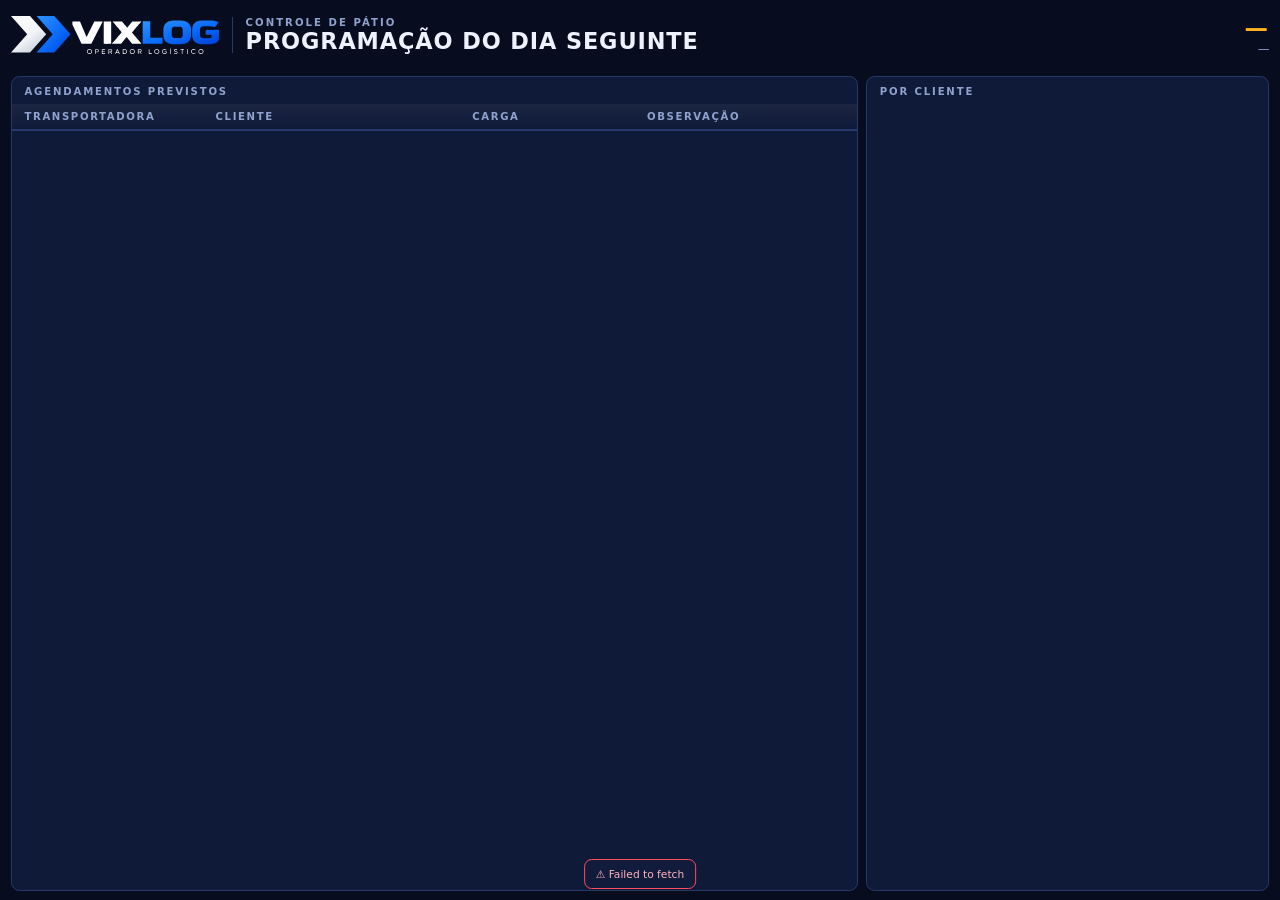
==== amanha.html @ 7a5fc54d "Protótipo da tela Programação do dia seguinte (amanha.html, ?demo) — ainda não ligada à rotação nem " ====
<!doctype html>
<html lang="pt-BR">
<head>
<meta charset="utf-8">
<meta name="viewport" content="width=device-width,initial-scale=1">
<title>Programação do dia seguinte · Controle de Pátio Vix Log</title>
<link rel="icon" href="icone-vixlog.svg">
<style>
  :root{--bg:#070d1f;--panel:#0f1a38;--linha:#27396b;--txt:#eef2ff;--mut:#8fa1cc;--az:#5b8cff;--ok:#2ecc8f;--am:#ffb020;--vm:#ff4d5e;--rox:#a98bff}
  *{box-sizing:border-box;margin:0}
  html{font-size:16px} @media (min-width:1200px){html{font-size:calc(100vw / 120)}}
  body{background:var(--bg);color:var(--txt);font-family:Inter,system-ui,"Segoe UI",Arial,sans-serif;min-height:100vh;display:flex;flex-direction:column;padding:.8rem 1rem}
  @media (min-width:1200px){body{height:100vh;overflow:hidden}}
  header{display:flex;align-items:center;gap:1.2rem;height:5rem;flex:none}
  header img{height:3.6rem} .sep{width:1px;align-self:stretch;margin:.8rem 0;background:var(--linha)}
  .tit small{display:block;font-size:.95rem;letter-spacing:.2em;color:var(--mut);font-weight:600}
  .tit strong{font-size:2.1rem;letter-spacing:.04em;font-weight:800}
  .dt{margin-left:auto;text-align:right}
  .dt b{display:block;font-size:2.2rem;letter-spacing:.06em;font-weight:800;color:var(--am);text-transform:uppercase}
  .dt span{font-size:1.1rem;color:var(--mut)}
  .kpis{display:grid;grid-template-columns:repeat(5,1fr);gap:.8rem;margin-top:.5rem;flex:none}
  .kpi{background:var(--panel);border:1px solid var(--linha);border-left:.45rem solid var(--c);border-radius:.7rem;padding:.7rem 1.1rem}
  .kpi .r{font-size:.95rem;letter-spacing:.14em;color:var(--mut);font-weight:700}
  .kpi .v{font-size:3.2rem;font-weight:800;line-height:1.05}
  main{flex:1;min-height:0;display:grid;grid-template-columns:2.1fr 1fr;gap:.8rem;margin-top:.8rem}
  @media (max-width:1199px){main{grid-template-columns:1fr}}
  .box{background:var(--panel);border:1px solid var(--linha);border-radius:.8rem;display:flex;flex-direction:column;min-height:0;overflow:hidden}
  .box h3{font-size:.95rem;letter-spacing:.18em;color:var(--mut);font-weight:700;padding:.9rem 1.2rem .6rem;flex:none}
  .cab,.lin{display:grid;grid-template-columns:1.1fr 1.5fr 1fr 1.2fr;column-gap:1rem;align-items:center;padding:0 1.2rem}
  .cab{height:2.6rem;border-bottom:2px solid var(--linha);font-size:.95rem;letter-spacing:.16em;color:var(--mut);font-weight:700;background:linear-gradient(rgba(255,255,255,.05),transparent);flex:none}
  .corpo{flex:1;overflow:hidden;min-height:0}
  .lin{min-height:3.7rem;border-bottom:1px solid rgba(39,57,107,.55);padding-top:.35rem;padding-bottom:.35rem}
  .lin .t{font-size:1.35rem;font-weight:800;text-transform:uppercase;line-height:1.1;overflow-wrap:anywhere}
  .lin .c{font-size:1.15rem;color:#c5d2f5;line-height:1.15;overflow-wrap:anywhere}
  .lin .q{font-size:1.25rem;font-weight:800}
  .lin .q i{font-style:normal;font-weight:600;color:var(--mut);font-size:.95rem;margin-left:.3rem}
  .lin .o{font-size:.95rem;color:var(--am);line-height:1.15}
  .cli{padding:0 1.2rem;overflow:hidden;flex:1;min-height:0}
  .cl{padding:.55rem 0;border-bottom:1px solid rgba(39,57,107,.55)}
  .cl .n{display:flex;justify-content:space-between;gap:.8rem;font-size:1.15rem;font-weight:800;text-transform:uppercase}
  .cl .n em{font-style:normal;color:var(--az);font-size:1.6rem;line-height:1}
  .cl .b{height:.5rem;border-radius:.3rem;background:#14275a;margin-top:.35rem;overflow:hidden}
  .cl .b i{display:block;height:100%;background:linear-gradient(90deg,#4a6fe0,#27368f)}
  .cl .s{font-size:.9rem;color:var(--mut);margin-top:.25rem}
  .vazio{margin:auto;color:var(--mut);font-size:1.3rem;letter-spacing:.12em;text-align:center;padding:3rem}
  #erro{position:fixed;left:50%;bottom:1rem;transform:translateX(-50%);background:#111c3c;border:1px solid var(--vm);color:#ffb3bb;padding:.7rem 1rem;border-radius:.7rem;display:none;z-index:5}
</style>
</head>
<body>
<header>
  <img src="logo-vixlog.svg" alt="Vix Log"><div class="sep"></div>
  <div class="tit"><small>CONTROLE DE PÁTIO</small><strong>PROGRAMAÇÃO DO DIA SEGUINTE</strong></div>
  <div class="dt"><b id="dia">—</b><span id="data">—</span></div>
</header>
<section class="kpis" id="kpis"></section>
<main>
  <div class="box"><h3>AGENDAMENTOS PREVISTOS</h3>
    <div class="cab"><span>TRANSPORTADORA</span><span>CLIENTE</span><span>CARGA</span><span>OBSERVAÇÃO</span></div>
    <div class="corpo" id="lista" data-b></div></div>
  <div class="box"><h3>POR CLIENTE</h3><div class="cli" id="clientes" data-b></div></div>
</main>
<div id="erro"></div>
<script src="config.js"></script>
<script>
/* Programação do dia seguinte — lê "amanha" do Worker (próximo dia com agendamentos; sexta mostra segunda, sábado se houver) */
const CFG = Object.assign({api:'', intervalo:60}, window.TORRE_CONFIG||{});
const Q = new URLSearchParams(location.search), DEMO = Q.has('demo');
const lsGet=k=>{try{return localStorage.getItem(k)}catch(e){return null}}, lsSet=(k,v)=>{try{localStorage.setItem(k,v)}catch(e){}};
let TOKEN = Q.get('t') || ''; if (TOKEN) lsSet('torre_t', TOKEN); else TOKEN = lsGet('torre_t') || '';
const $ = s => document.querySelector(s), esc = s => String(s??'').replace(/[&<>"']/g,c=>({'&':'&amp;','<':'&lt;','>':'&gt;','"':'&quot;',"'":'&#39;'}[c]));
const DIAS = ['domingo','segunda-feira','terça-feira','quarta-feira','quinta-feira','sexta-feira','sábado'];
const MESES = ['janeiro','fevereiro','março','abril','maio','junho','julho','agosto','setembro','outubro','novembro','dezembro'];
const bonito = s => String(s||'').replace(/\s+/g,' ').trim();
const curto = s => bonito(s).replace(/\b(LTDA|EIRELI|S\.?\/?A\.?|ME|EPP)\b\.?/gi,'').replace(/\s+/g,' ').trim();
const nf = n => n.toLocaleString('pt-BR');

function demo(){
  const C = ['SEMINA INDUSTRIA E COMERCIO LTDA','DELLY DISTRIBUIDORA DE COSMETICOS LTDA','COMERCIAL HELLO BRASIL LTDA','YOFC BRASIL CABOS E SOLUCOES LTDA','LEBON PRODUTOS QUIMICOS LTDA','AEA DISTRIBUIDORA DE MATERIAIS ELETRICOS LTDA','GRF DISTRIBUICAO LTDA'];
  const T = ['JOMED','Ativa Logística LTDA','Modular Transportes','Transgarra Operações Logísticas LTDA','TEK LOGISTIC','CDL','Patrus Transportes'];
  const it = []; for (let i=0;i<16;i++){ const p = i%3!==1; it.push({id:i,cliente:C[(i*3)%7],transportadora:T[(i*5)%7],tipo:p?'Paletes':'Volumes',qtd:String(p?4+(i*7)%26:20+(i*37)%400),obs:i%5===0?'Descarga com empilhadeira':i%7===0?'Carga frágil':''}); }
  return {data:'2026-10-05', itens:it};
}
async function carregar(){
  try{
    let a; if (DEMO) a = demo(); else {
      const r = await fetch(`${CFG.api.replace(/\/$/,'')}/?t=${encodeURIComponent(TOKEN)}`,{cache:'no-store'});
      if (r.status===401) throw new Error('Token inválido — abra com ?t=SEU_TOKEN'); if (!r.ok) throw new Error('Erro '+r.status);
      a = (await r.json()).amanha; if (!a) throw new Error('O Worker ainda não envia a programação (atualize o código e dê Deploy).');
    }
    desenhar(a); $('#erro').style.display='none';
  }catch(e){ $('#erro').textContent='⚠ '+(e.message||e); $('#erro').style.display='block'; }
}
function desenhar(a){
  const d = new Date(a.data+'T12:00:00Z');
  $('#dia').textContent = DIAS[d.getUTCDay()]; $('#data').textContent = `${String(d.getUTCDate()).padStart(2,'0')} de ${MESES[d.getUTCMonth()]} de ${d.getUTCFullYear()}`;
  const its = a.itens || [];
  const pal = its.filter(i=>i.tipo==='Paletes').reduce((s,i)=>s+(+i.qtd||0),0), vol = its.filter(i=>i.tipo==='Volumes').reduce((s,i)=>s+(+i.qtd||0),0);
  const cli = {}; its.forEach(i=>{ const n = curto(i.cliente)||'—'; (cli[n] ||= {n:0,p:0,v:0}).n++; if(i.tipo==='Paletes') cli[n].p += +i.qtd||0; else cli[n].v += +i.qtd||0; });
  const trs = new Set(its.map(i=>bonito(i.transportadora).toUpperCase()).filter(Boolean));
  $('#kpis').innerHTML = [['AGENDAMENTOS',its.length,'var(--az)'],['PALETES',nf(pal),'var(--ok)'],['VOLUMES',nf(vol),'var(--am)'],['CLIENTES',Object.keys(cli).length,'var(--rox)'],['TRANSPORTADORAS',trs.size,'#ff7a3d']]
    .map(([r,v,c])=>`<div class="kpi" style="--c:${c}"><div class="r">${r}</div><div class="v">${v}</div></div>`).join('');
  const ord = [...its].sort((x,y)=>(curto(x.cliente)||'').localeCompare(curto(y.cliente)||'') || (x.transportadora||'').localeCompare(y.transportadora||''));
  $('#lista').innerHTML = ord.length ? ord.map(i=>`<div class="lin"><span class="t">${esc(bonito(i.transportadora)||'A definir')}</span><span class="c">${esc(curto(i.cliente)||bonito(i.cliente))}</span>
      <span class="q">${i.qtd?esc(i.qtd):'—'}<i>${i.tipo==='Paletes'?'paletes':i.tipo==='Volumes'?'volumes':''}</i></span><span class="o">${esc(i.obs||'')}</span></div>`).join('') : '<div class="vazio">— NENHUM AGENDAMENTO —</div>';
  const mx = Math.max(1,...Object.values(cli).map(c=>c.n));
  $('#clientes').innerHTML = Object.entries(cli).sort((x,y)=>y[1].n-x[1].n).map(([n,c])=>`<div class="cl"><div class="n"><span>${esc(n)}</span><em>${c.n}</em></div><div class="b"><i style="width:${100*c.n/mx}%"></i></div>
      <div class="s">${[c.p?nf(c.p)+' paletes':'',c.v?nf(c.v)+' volumes':''].filter(Boolean).join(' · ')}</div></div>`).join('');
}
/* rolagem automática quando não cabe */
const ROLA = new WeakMap(); let tAnt = performance.now();
(function rolar(t){ const dt=(t-tAnt)/1000; tAnt=t;
  document.querySelectorAll('[data-b]').forEach(el=>{ const max=el.scrollHeight-el.clientHeight; let s=ROLA.get(el); if(!s){s={dir:1,pausa:3};ROLA.set(el,s)}
    if(max<4){el.scrollTop=0;return} if(s.pausa>0){s.pausa-=dt;return} el.scrollTop+=s.dir*40*dt;
    if(el.scrollTop>=max-1){s.dir=-1;s.pausa=3}else if(el.scrollTop<=0){s.dir=1;s.pausa=3} });
  requestAnimationFrame(rolar); })(performance.now());
carregar(); setInterval(carregar, (CFG.intervalo||60)*1000);
</script>
</body></html>
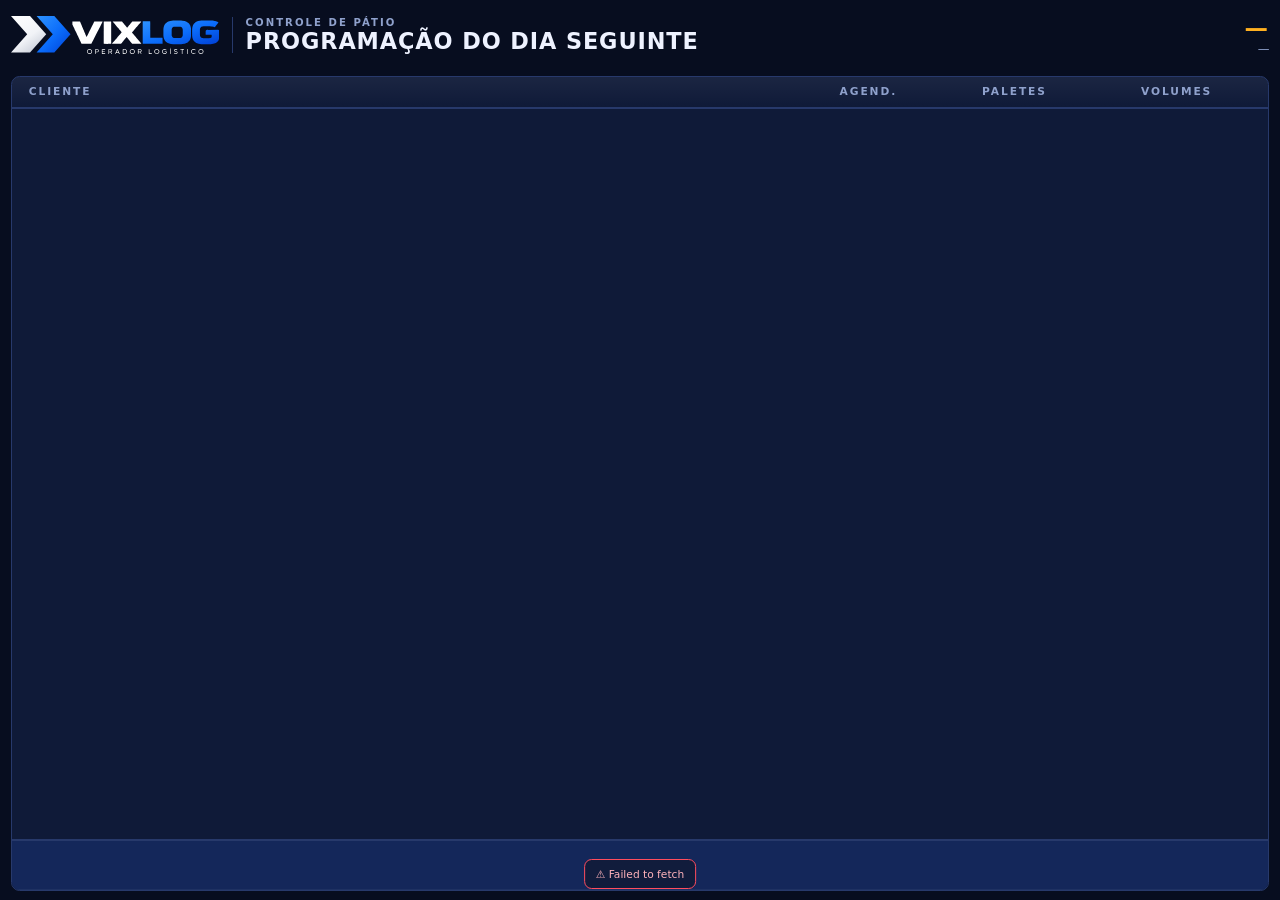
==== commit dcb9ec29: "Programação do dia seguinte (estilo aeroporto) + rotação após 16h Co-Authored-By: Claude Sonnet 5.5 " ====
--- a/amanha.html
+++ b/amanha.html
@@ -18,30 +18,27 @@
   .dt{margin-left:auto;text-align:right}
   .dt b{display:block;font-size:2.2rem;letter-spacing:.06em;font-weight:800;color:var(--am);text-transform:uppercase}
   .dt span{font-size:1.1rem;color:var(--mut)}
-  .kpis{display:grid;grid-template-columns:repeat(5,1fr);gap:.8rem;margin-top:.5rem;flex:none}
+  .kpis{display:grid;grid-template-columns:repeat(4,1fr);gap:.8rem;margin-top:.5rem;flex:none}
   .kpi{background:var(--panel);border:1px solid var(--linha);border-left:.45rem solid var(--c);border-radius:.7rem;padding:.7rem 1.1rem}
   .kpi .r{font-size:.95rem;letter-spacing:.14em;color:var(--mut);font-weight:700}
-  .kpi .v{font-size:3.2rem;font-weight:800;line-height:1.05}
-  main{flex:1;min-height:0;display:grid;grid-template-columns:2.1fr 1fr;gap:.8rem;margin-top:.8rem}
-  @media (max-width:1199px){main{grid-template-columns:1fr}}
-  .box{background:var(--panel);border:1px solid var(--linha);border-radius:.8rem;display:flex;flex-direction:column;min-height:0;overflow:hidden}
-  .box h3{font-size:.95rem;letter-spacing:.18em;color:var(--mut);font-weight:700;padding:.9rem 1.2rem .6rem;flex:none}
-  .cab,.lin{display:grid;grid-template-columns:1.1fr 1.5fr 1fr 1.2fr;column-gap:1rem;align-items:center;padding:0 1.2rem}
-  .cab{height:2.6rem;border-bottom:2px solid var(--linha);font-size:.95rem;letter-spacing:.16em;color:var(--mut);font-weight:700;background:linear-gradient(rgba(255,255,255,.05),transparent);flex:none}
-  .corpo{flex:1;overflow:hidden;min-height:0}
-  .lin{min-height:3.7rem;border-bottom:1px solid rgba(39,57,107,.55);padding-top:.35rem;padding-bottom:.35rem}
-  .lin .t{font-size:1.35rem;font-weight:800;text-transform:uppercase;line-height:1.1;overflow-wrap:anywhere}
-  .lin .c{font-size:1.15rem;color:#c5d2f5;line-height:1.15;overflow-wrap:anywhere}
-  .lin .q{font-size:1.25rem;font-weight:800}
-  .lin .q i{font-style:normal;font-weight:600;color:var(--mut);font-size:.95rem;margin-left:.3rem}
-  .lin .o{font-size:.95rem;color:var(--am);line-height:1.15}
-  .cli{padding:0 1.2rem;overflow:hidden;flex:1;min-height:0}
-  .cl{padding:.55rem 0;border-bottom:1px solid rgba(39,57,107,.55)}
-  .cl .n{display:flex;justify-content:space-between;gap:.8rem;font-size:1.15rem;font-weight:800;text-transform:uppercase}
-  .cl .n em{font-style:normal;color:var(--az);font-size:1.6rem;line-height:1}
-  .cl .b{height:.5rem;border-radius:.3rem;background:#14275a;margin-top:.35rem;overflow:hidden}
-  .cl .b i{display:block;height:100%;background:linear-gradient(90deg,#4a6fe0,#27368f)}
-  .cl .s{font-size:.9rem;color:var(--mut);margin-top:.25rem}
+  .kpi .v{font-size:3.4rem;font-weight:800;line-height:1.05}
+  main{flex:1;min-height:0;margin-top:.8rem;display:flex}
+  .box{background:var(--panel);border:1px solid var(--linha);border-radius:.8rem;display:flex;flex-direction:column;min-height:0;overflow:hidden;flex:1}
+  .cab,.lin{display:grid;grid-template-columns:1fr 11rem 14rem 14rem;column-gap:1.2rem;align-items:center;padding:0 1.6rem}
+  .cab{height:3rem;border-bottom:2px solid var(--linha);font-size:1rem;letter-spacing:.18em;color:var(--mut);font-weight:700;background:linear-gradient(rgba(255,255,255,.05),transparent);flex:none}
+  .corpo{flex:1;overflow:hidden;min-height:0;display:flex;flex-direction:column}
+  .lin{height:4.5rem;flex:none;border-bottom:1px solid rgba(39,57,107,.55)}
+  .lin:nth-child(even){background:rgba(255,255,255,.025)}
+  .fl{display:inline-flex;gap:.12rem}
+  .fl i{font-style:normal;display:grid;place-items:center;width:1.45rem;height:2.9rem;background:linear-gradient(#22346a 0 49%,#14224a 51% 100%);border-radius:.25rem;
+        font-weight:700;font-size:1.95rem;color:#f4f7ff;position:relative;font-family:Consolas,"Segoe UI",monospace}
+  .fl i::after{content:"";position:absolute;left:0;right:0;top:50%;height:1px;background:rgba(0,0,0,.4)}
+  .fl.p i{color:var(--ok)} .fl.v i{color:var(--am)} .fl.z i{color:#fff} .fl.mut i{color:#4a5a8a}
+  .fl.flip i{animation:flap .55s ease-out both;animation-delay:calc(var(--k) * 22ms)}
+  @keyframes flap{0%{transform:rotateX(-90deg);opacity:.2}60%{transform:rotateX(12deg);opacity:1}100%{transform:none}}
+  .tot{background:#14275a;border-top:2px solid var(--linha);height:4.8rem;flex:none}
+  .tot .rot{font-size:1.3rem;letter-spacing:.14em;font-weight:800}
+  .cab span:nth-child(n+2){text-align:center} .lin>.fl{justify-self:center} .lin>.fl:first-child,.tot>.rot{justify-self:start}
   .vazio{margin:auto;color:var(--mut);font-size:1.3rem;letter-spacing:.12em;text-align:center;padding:3rem}
   #erro{position:fixed;left:50%;bottom:1rem;transform:translateX(-50%);background:#111c3c;border:1px solid var(--vm);color:#ffb3bb;padding:.7rem 1rem;border-radius:.7rem;display:none;z-index:5}
 </style>
@@ -54,10 +51,11 @@
 </header>
 <section class="kpis" id="kpis"></section>
 <main>
-  <div class="box"><h3>AGENDAMENTOS PREVISTOS</h3>
-    <div class="cab"><span>TRANSPORTADORA</span><span>CLIENTE</span><span>CARGA</span><span>OBSERVAÇÃO</span></div>
-    <div class="corpo" id="lista" data-b></div></div>
-  <div class="box"><h3>POR CLIENTE</h3><div class="cli" id="clientes" data-b></div></div>
+  <div class="box">
+    <div class="cab"><span>CLIENTE</span><span>AGEND.</span><span>PALETES</span><span>VOLUMES</span></div>
+    <div class="corpo" id="lista" data-b></div>
+    <div class="lin tot" id="total"></div>
+  </div>
 </main>
 <div id="erro"></div>
 <script src="config.js"></script>
@@ -93,19 +91,21 @@
 function desenhar(a){
   const d = new Date(a.data+'T12:00:00Z');
   $('#dia').textContent = DIAS[d.getUTCDay()]; $('#data').textContent = `${String(d.getUTCDate()).padStart(2,'0')} de ${MESES[d.getUTCMonth()]} de ${d.getUTCFullYear()}`;
-  const its = a.itens || [];
-  const pal = its.filter(i=>i.tipo==='Paletes').reduce((s,i)=>s+(+i.qtd||0),0), vol = its.filter(i=>i.tipo==='Volumes').reduce((s,i)=>s+(+i.qtd||0),0);
-  const cli = {}; its.forEach(i=>{ const n = curto(i.cliente)||'—'; (cli[n] ||= {n:0,p:0,v:0}).n++; if(i.tipo==='Paletes') cli[n].p += +i.qtd||0; else cli[n].v += +i.qtd||0; });
-  const trs = new Set(its.map(i=>bonito(i.transportadora).toUpperCase()).filter(Boolean));
-  $('#kpis').innerHTML = [['AGENDAMENTOS',its.length,'var(--az)'],['PALETES',nf(pal),'var(--ok)'],['VOLUMES',nf(vol),'var(--am)'],['CLIENTES',Object.keys(cli).length,'var(--rox)'],['TRANSPORTADORAS',trs.size,'#ff7a3d']]
+  const its = a.itens || [], cli = {};
+  its.forEach(i=>{ const n = curto(i.cliente)||bonito(i.cliente)||'—'; const c = (cli[n] ||= {n:0,p:0,v:0}); c.n++; if(i.tipo==='Paletes') c.p += +i.qtd||0; else if(i.tipo==='Volumes') c.v += +i.qtd||0; });
+  const pal = Object.values(cli).reduce((s,c)=>s+c.p,0), vol = Object.values(cli).reduce((s,c)=>s+c.v,0);
+  $('#kpis').innerHTML = [['AGENDAMENTOS',its.length,'var(--az)'],['CLIENTES',Object.keys(cli).length,'var(--rox)'],['PALETES',nf(pal),'var(--ok)'],['VOLUMES',nf(vol),'var(--am)']]
     .map(([r,v,c])=>`<div class="kpi" style="--c:${c}"><div class="r">${r}</div><div class="v">${v}</div></div>`).join('');
-  const ord = [...its].sort((x,y)=>(curto(x.cliente)||'').localeCompare(curto(y.cliente)||'') || (x.transportadora||'').localeCompare(y.transportadora||''));
-  $('#lista').innerHTML = ord.length ? ord.map(i=>`<div class="lin"><span class="t">${esc(bonito(i.transportadora)||'A definir')}</span><span class="c">${esc(curto(i.cliente)||bonito(i.cliente))}</span>
-      <span class="q">${i.qtd?esc(i.qtd):'—'}<i>${i.tipo==='Paletes'?'paletes':i.tipo==='Volumes'?'volumes':''}</i></span><span class="o">${esc(i.obs||'')}</span></div>`).join('') : '<div class="vazio">— NENHUM AGENDAMENTO —</div>';
-  const mx = Math.max(1,...Object.values(cli).map(c=>c.n));
-  $('#clientes').innerHTML = Object.entries(cli).sort((x,y)=>y[1].n-x[1].n).map(([n,c])=>`<div class="cl"><div class="n"><span>${esc(n)}</span><em>${c.n}</em></div><div class="b"><i style="width:${100*c.n/mx}%"></i></div>
-      <div class="s">${[c.p?nf(c.p)+' paletes':'',c.v?nf(c.v)+' volumes':''].filter(Boolean).join(' · ')}</div></div>`).join('');
+  const lin = Object.entries(cli).sort((x,y)=>y[1].n-x[1].n || (y[1].p+y[1].v)-(x[1].p+x[1].v));
+  const fl = (v,n,cls,flip) => tiles(v?nf(v).replace(/\./g,''):'', n, cls+' '+flip);
+  const num = (v,n,cls,flip) => `<span class="fl ${cls} ${flip}">`+[...String(v).padStart(n,' ')].map((c,k)=>`<i style="--k:${k}">${c===' '?'&nbsp;':c}</i>`).join('')+'</span>';
+  const flip = SIG !== JSON.stringify(lin) ? 'flip' : ''; SIG = JSON.stringify(lin);
+  $('#lista').innerHTML = lin.length ? lin.map(([n,c])=>`<div class="lin">${tiles(n,44,flip)}${num(c.n,2,'z',flip)}${c.p?num(c.p,4,'p',flip):tiles('-',4,'mut '+flip)}${c.v?num(c.v,5,'v',flip):tiles('-',5,'mut '+flip)}</div>`).join('') : '<div class="vazio">— NENHUM AGENDAMENTO —</div>';
+  $('#total').innerHTML = `<span class="rot">TOTAL</span>${num(its.length,2,'z','')}${num(pal,4,'p','')}${num(vol,5,'v','')}`;
 }
+let SIG = '';
+const tiles = (txt, n, cls='') => { const t = String(txt||'').toUpperCase().slice(0,n).padEnd(n,' ');
+  return `<span class="fl ${cls}">` + [...t].map((c,k)=>`<i style="--k:${k}">${c===' '?'&nbsp;':esc(c)}</i>`).join('') + '</span>'; };
 /* rolagem automática quando não cabe */
 const ROLA = new WeakMap(); let tAnt = performance.now();
 (function rolar(t){ const dt=(t-tAnt)/1000; tAnt=t;
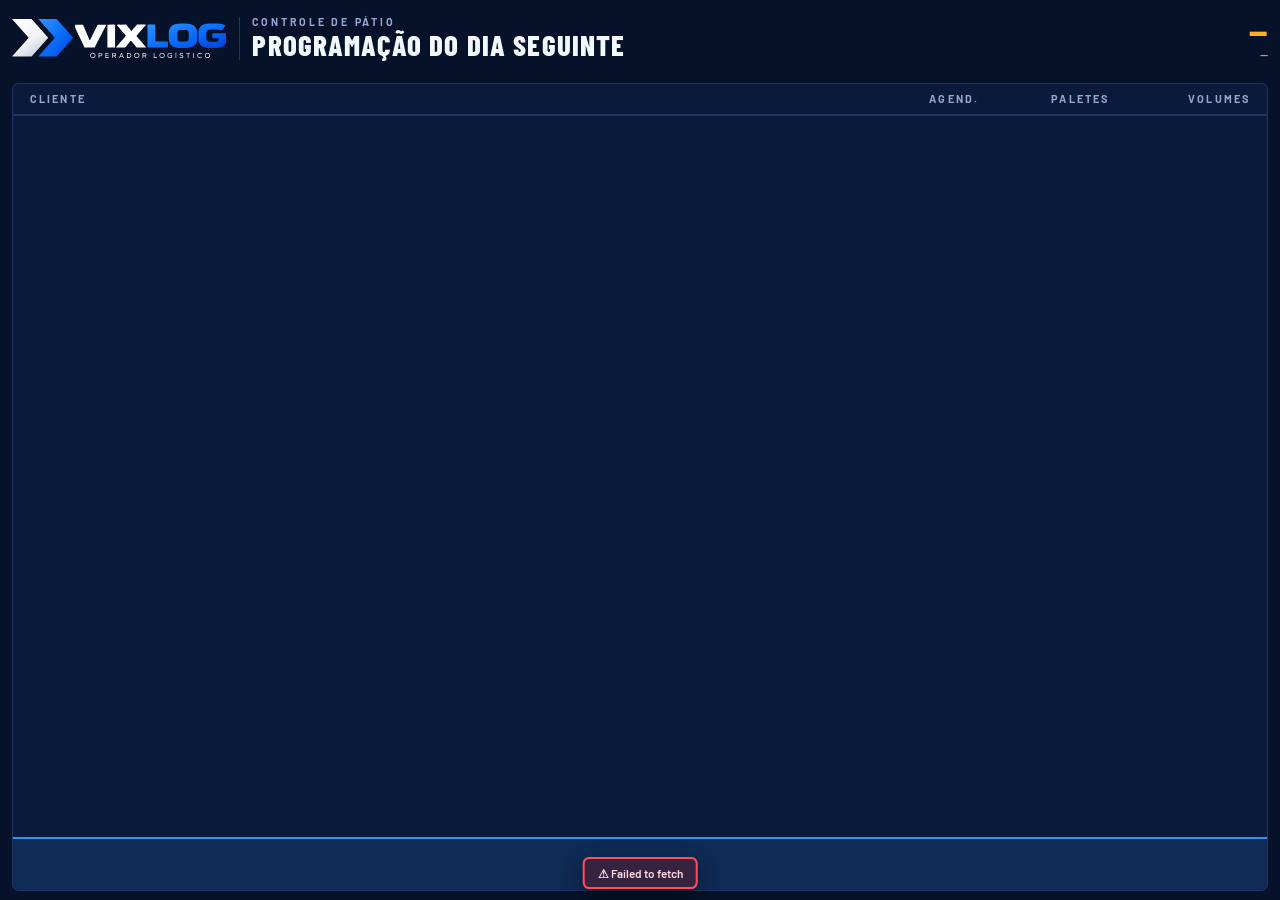
==== commit 03f4561a: "Novo visual Azul Operacional: painel de aeroporto com placas animadas, tema separado; voz fala 2 nom" ====
--- a/amanha.html
+++ b/amanha.html
@@ -5,42 +5,50 @@
 <meta name="viewport" content="width=device-width,initial-scale=1">
 <title>Programação do dia seguinte · Controle de Pátio Vix Log</title>
 <link rel="icon" href="icone-vixlog.svg">
+<link rel="apple-touch-icon" href="apple-touch-icon.png">
+<meta name="apple-mobile-web-app-title" content="Pátio Vix Log">
+<link rel="stylesheet" href="tema.css">
 <style>
-  :root{--bg:#070d1f;--panel:#0f1a38;--linha:#27396b;--txt:#eef2ff;--mut:#8fa1cc;--az:#5b8cff;--ok:#2ecc8f;--am:#ffb020;--vm:#ff4d5e;--rox:#a98bff}
+  /* layout da programação do dia seguinte — cores e fontes vêm de tema.css */
   *{box-sizing:border-box;margin:0}
   html{font-size:16px} @media (min-width:1200px){html{font-size:calc(100vw / 120)}}
-  body{background:var(--bg);color:var(--txt);font-family:Inter,system-ui,"Segoe UI",Arial,sans-serif;min-height:100vh;display:flex;flex-direction:column;padding:.8rem 1rem}
+  body{min-height:100vh;display:flex;flex-direction:column;padding:.8rem 1.1rem}
   @media (min-width:1200px){body{height:100vh;overflow:hidden}}
-  header{display:flex;align-items:center;gap:1.2rem;height:5rem;flex:none}
-  header img{height:3.6rem} .sep{width:1px;align-self:stretch;margin:.8rem 0;background:var(--linha)}
-  .tit small{display:block;font-size:.95rem;letter-spacing:.2em;color:var(--mut);font-weight:600}
-  .tit strong{font-size:2.1rem;letter-spacing:.04em;font-weight:800}
+  header{display:flex;align-items:center;gap:1.2rem;min-height:5.6rem;flex:none;flex-wrap:wrap}
+  header img{height:3.7rem;max-width:100%} .sep{width:1px;align-self:stretch;margin:.8rem 0;background:var(--linha)}
+  .tit small{display:block;font:700 1rem/1 var(--f-texto);letter-spacing:.26em;color:var(--mut);margin-bottom:.35rem}
+  .tit strong{font:800 2.7rem/1 var(--f-titulo);letter-spacing:.04em}
   .dt{margin-left:auto;text-align:right}
-  .dt b{display:block;font-size:2.2rem;letter-spacing:.06em;font-weight:800;color:var(--am);text-transform:uppercase}
-  .dt span{font-size:1.1rem;color:var(--mut)}
-  .kpis{display:grid;grid-template-columns:repeat(4,1fr);gap:.8rem;margin-top:.5rem;flex:none}
-  .kpi{background:var(--panel);border:1px solid var(--linha);border-left:.45rem solid var(--c);border-radius:.7rem;padding:.7rem 1.1rem}
-  .kpi .r{font-size:.95rem;letter-spacing:.14em;color:var(--mut);font-weight:700}
-  .kpi .v{font-size:3.4rem;font-weight:800;line-height:1.05}
+  .dt b{display:block;font:800 2.9rem/1 var(--f-titulo);letter-spacing:.05em;color:var(--s-apresentou);text-transform:uppercase}
+  .dt span{font:500 1.15rem var(--f-texto);color:var(--mut)}
+  .kpis{display:grid;grid-template-columns:repeat(4,1fr);gap:.8rem;margin-top:.6rem;flex:none}
+  .kpi{background:var(--panel);border:1px solid var(--linha);border-bottom:.3rem solid var(--c);border-radius:.6rem;padding:.6rem 1.1rem;display:flex;flex-direction:column;gap:.4rem;min-width:0}
+  .kpi .r{font:700 1rem/1.1 var(--f-texto);letter-spacing:.14em;color:var(--mut);display:flex;align-items:center;gap:.5rem}
+  .kpi .r::before{content:"";width:.75rem;height:.75rem;border-radius:50%;background:var(--c);box-shadow:0 0 .5rem var(--c)}
+  .z-kp{--w:2.2rem;--h:3.5rem;--fs:2.85rem;--gp:.1rem;--fs-s:2rem}
   main{flex:1;min-height:0;margin-top:.8rem;display:flex}
-  .box{background:var(--panel);border:1px solid var(--linha);border-radius:.8rem;display:flex;flex-direction:column;min-height:0;overflow:hidden;flex:1}
-  .cab,.lin{display:grid;grid-template-columns:1fr 11rem 14rem 14rem;column-gap:1.2rem;align-items:center;padding:0 1.6rem}
-  .cab{height:3rem;border-bottom:2px solid var(--linha);font-size:1rem;letter-spacing:.18em;color:var(--mut);font-weight:700;background:linear-gradient(rgba(255,255,255,.05),transparent);flex:none}
+  .box{background:var(--panel);border:1px solid var(--linha);border-radius:.6rem;display:flex;flex-direction:column;min-height:0;overflow:hidden;flex:1}
+  .cab,.lin{display:grid;grid-template-columns:minmax(0,1fr) 9rem 11rem 12rem;column-gap:1.2rem;align-items:center;padding:0 1.6rem}
+  .cab{height:3rem;border-bottom:2px solid var(--linha);font:700 1.02rem/1 var(--f-texto);letter-spacing:.2em;color:var(--mut);flex:none}
+  .cab span:nth-child(n+2){text-align:right}
   .corpo{flex:1;overflow:hidden;min-height:0;display:flex;flex-direction:column}
-  .lin{height:4.5rem;flex:none;border-bottom:1px solid rgba(39,57,107,.55)}
-  .lin:nth-child(even){background:rgba(255,255,255,.025)}
-  .fl{display:inline-flex;gap:.12rem}
-  .fl i{font-style:normal;display:grid;place-items:center;width:1.45rem;height:2.9rem;background:linear-gradient(#22346a 0 49%,#14224a 51% 100%);border-radius:.25rem;
-        font-weight:700;font-size:1.95rem;color:#f4f7ff;position:relative;font-family:Consolas,"Segoe UI",monospace}
-  .fl i::after{content:"";position:absolute;left:0;right:0;top:50%;height:1px;background:rgba(0,0,0,.4)}
-  .fl.p i{color:var(--ok)} .fl.v i{color:var(--am)} .fl.z i{color:#fff} .fl.mut i{color:#4a5a8a}
-  .fl.flip i{animation:flap .55s ease-out both;animation-delay:calc(var(--k) * 22ms)}
-  @keyframes flap{0%{transform:rotateX(-90deg);opacity:.2}60%{transform:rotateX(12deg);opacity:1}100%{transform:none}}
-  .tot{background:#14275a;border-top:2px solid var(--linha);height:4.8rem;flex:none}
-  .tot .rot{font-size:1.3rem;letter-spacing:.14em;font-weight:800}
-  .cab span:nth-child(n+2){text-align:center} .lin>.fl{justify-self:center} .lin>.fl:first-child,.tot>.rot{justify-self:start}
-  .vazio{margin:auto;color:var(--mut);font-size:1.3rem;letter-spacing:.12em;text-align:center;padding:3rem}
-  #erro{position:fixed;left:50%;bottom:1rem;transform:translateX(-50%);background:#111c3c;border:1px solid var(--vm);color:#ffb3bb;padding:.7rem 1rem;border-radius:.7rem;display:none;z-index:5}
+  .lin{min-height:4.5rem;flex:none;border-bottom:1px solid color-mix(in srgb,var(--linha) 70%,transparent)}
+  .lin:nth-child(even){background:rgba(255,255,255,.022)}
+  .lin>span{display:flex;justify-content:flex-end;min-width:0}
+  .lin>span:first-child{justify-content:flex-start}
+  .z-cl{--w:1.25rem;--h:2.8rem;--fs:2.15rem}
+  .z-n{--w:1.25rem;--h:2.8rem;--fs:2.15rem}
+  .z-n.p{--cc:var(--s-concluido)} .z-n.v{--cc:var(--s-apresentou)} .z-n.z{--cc:var(--txt)}
+  .tot{background:color-mix(in srgb,var(--marca) 14%,transparent);border-top:2px solid var(--marca);border-bottom:0;min-height:5rem;flex:none}
+  .tot .rot{font:800 1.5rem/1 var(--f-titulo);letter-spacing:.2em}
+  .vazio{margin:auto;color:var(--mut);font:700 1.4rem var(--f-titulo);letter-spacing:.16em;text-align:center;padding:3rem}
+  #erro{position:fixed;left:50%;bottom:1rem;transform:translateX(-50%);display:none;z-index:5;max-width:92vw}
+  @media (max-width:999px){
+    .tit strong{font-size:1.6rem} .dt{margin-left:0;text-align:left} .dt b{font-size:1.7rem}
+    .kpis{grid-template-columns:1fr 1fr} .cab,.lin{grid-template-columns:minmax(0,1fr) 3rem 4rem 4.5rem;padding:0 .8rem;column-gap:.5rem}
+    .cab{font-size:.7rem;letter-spacing:.08em} .lin{min-height:3.2rem;padding-block:.4rem}
+    .kpi .r{font-size:.78rem;letter-spacing:.08em} .z-kp{--fs-s:1.7rem}
+  }
 </style>
 </head>
 <body>
@@ -57,8 +65,9 @@
     <div class="lin tot" id="total"></div>
   </div>
 </main>
-<div id="erro"></div>
+<div id="erro" class="aviso-erro"></div>
 <script src="config.js"></script>
+<script src="placas.js"></script>
 <script>
 /* Programação do dia seguinte — lê "amanha" do Worker (próximo dia com agendamentos; sexta mostra segunda, sábado se houver) */
 const CFG = Object.assign({api:'', intervalo:60}, window.TORRE_CONFIG||{});
@@ -94,14 +103,24 @@
   const its = a.itens || [], cli = {};
   its.forEach(i=>{ const n = curto(i.cliente)||bonito(i.cliente)||'—'; const c = (cli[n] ||= {n:0,p:0,v:0}); c.n++; if(i.tipo==='Paletes') c.p += +i.qtd||0; else if(i.tipo==='Volumes') c.v += +i.qtd||0; });
   const pal = Object.values(cli).reduce((s,c)=>s+c.p,0), vol = Object.values(cli).reduce((s,c)=>s+c.v,0);
-  $('#kpis').innerHTML = [['AGENDAMENTOS',its.length,'var(--az)'],['CLIENTES',Object.keys(cli).length,'var(--rox)'],['PALETES',nf(pal),'var(--ok)'],['VOLUMES',nf(vol),'var(--am)']]
-    .map(([r,v,c])=>`<div class="kpi" style="--c:${c}"><div class="r">${r}</div><div class="v">${v}</div></div>`).join('');
+  const kp = [['AGENDAMENTOS',its.length,'var(--marca)'],['CLIENTES',Object.keys(cli).length,'var(--s-cross)'],['PALETES',nf(pal),'var(--s-concluido)'],['VOLUMES',nf(vol),'var(--s-apresentou)']];
+  const assK = kp.map(([,v])=>String(v).length).join('|');
+  if ($('#kpis').dataset.a !== assK){ $('#kpis').dataset.a = assK; $('#kpis').innerHTML = kp.map(([r,v,c])=>`<div class="kpi" style="--c:${c}"><div class="r">${r}</div><div class="v">${Placas.html(String(v).length,'','z-kp tnum')}</div></div>`).join(''); }
+  [...$('#kpis').children].forEach((el,j)=>Placas.troca(el.querySelector('.fl'), String(kp[j][1]), 150+j*90));
   const lin = Object.entries(cli).sort((x,y)=>y[1].n-x[1].n || (y[1].p+y[1].v)-(x[1].p+x[1].v));
-  const fl = (v,n,cls,flip) => tiles(v?nf(v).replace(/\./g,''):'', n, cls+' '+flip);
-  const num = (v,n,cls,flip) => `<span class="fl ${cls} ${flip}">`+[...String(v).padStart(n,' ')].map((c,k)=>`<i style="--k:${k}">${c===' '?'&nbsp;':c}</i>`).join('')+'</span>';
-  const flip = SIG !== JSON.stringify(lin) ? 'flip' : ''; SIG = JSON.stringify(lin);
-  $('#lista').innerHTML = lin.length ? lin.map(([n,c])=>`<div class="lin">${tiles(n,44,flip)}${num(c.n,2,'z',flip)}${c.p?num(c.p,4,'p',flip):tiles('-',4,'mut '+flip)}${c.v?num(c.v,5,'v',flip):tiles('-',5,'mut '+flip)}</div>`).join('') : '<div class="vazio">— NENHUM AGENDAMENTO —</div>';
-  $('#total').innerHTML = `<span class="rot">TOTAL</span>${num(its.length,2,'z','')}${num(pal,4,'p','')}${num(vol,5,'v','')}`;
+  // linhas: as placas só viram no que mudou desde a última leitura
+  const nomes = lin.map(([n])=>n).join('|');
+  if (SIG !== nomes || !$('#lista').children.length){
+    SIG = nomes;
+    $('#lista').innerHTML = lin.length ? lin.map(([n])=>`<div class="lin" data-n="${esc(n)}"><span>${Placas.html(44,'','z-cl')}</span><span>${Placas.html(2,'','z-n z tnum')}</span><span>${Placas.html(4,'','z-n p tnum')}</span><span>${Placas.html(5,'','z-n v tnum')}</span></div>`).join('') : '<div class="vazio">— NENHUM AGENDAMENTO —</div>';
+  }
+  const pad = (v,n) => String(v).padStart(n,' ');
+  [...$('#lista').querySelectorAll('.lin')].forEach((el,k)=>{ const [n,c] = lin[k], f = el.querySelectorAll('.fl'), d0 = 200 + k*90;
+    Placas.troca(f[0], n, d0); Placas.troca(f[1], pad(c.n,2), d0+60);
+    Placas.troca(f[2], pad(c.p?c.p:'-',4), d0+90); Placas.troca(f[3], pad(c.v?c.v:'-',5), d0+120);
+    [[f[2],c.p],[f[3],c.v]].forEach(([e,v])=> v ? e.style.removeProperty('--cc') : e.style.setProperty('--cc','var(--mut)')); });
+  if (!$('#total').children.length) $('#total').innerHTML = `<span><span class="rot">TOTAL</span></span><span>${Placas.html(3,'','z-n z tnum')}</span><span>${Placas.html(4,'','z-n p tnum')}</span><span>${Placas.html(5,'','z-n v tnum')}</span>`;
+  const ft = $('#total').querySelectorAll('.fl'); Placas.troca(ft[0], pad(its.length,3), 300); Placas.troca(ft[1], pad(pal,4), 360); Placas.troca(ft[2], pad(vol,5), 420);
 }
 let SIG = '';
 const tiles = (txt, n, cls='') => { const t = String(txt||'').toUpperCase().slice(0,n).padEnd(n,' ');
--- a/tema.css
+++ b/tema.css
@@ -0,0 +1,88 @@
+/* =====================================================================
+   TEMA VISUAL — Controle de Pátio Vix Log · Direção A "Azul Operacional"
+   Só aparência: cores, fontes, placas (painel de aeroporto), selos de
+   situação e avisos. Nenhuma regra de negócio, som ou dado mora aqui.
+   Para mudar a cara do painel, mexa neste arquivo.
+   ===================================================================== */
+
+@font-face{font-family:"Barlow Condensed";font-weight:600;font-display:block;src:url(fontes/barlow-condensed-latin-600-normal.woff2) format("woff2")}
+@font-face{font-family:"Barlow Condensed";font-weight:700;font-display:block;src:url(fontes/barlow-condensed-latin-700-normal.woff2) format("woff2")}
+@font-face{font-family:"Barlow Condensed";font-weight:800;font-display:block;src:url(fontes/barlow-condensed-latin-800-normal.woff2) format("woff2")}
+@font-face{font-family:Barlow;font-weight:500;font-display:swap;src:url(fontes/barlow-latin-500-normal.woff2) format("woff2")}
+@font-face{font-family:Barlow;font-weight:600;font-display:swap;src:url(fontes/barlow-latin-600-normal.woff2) format("woff2")}
+@font-face{font-family:Barlow;font-weight:700;font-display:swap;src:url(fontes/barlow-latin-700-normal.woff2) format("woff2")}
+
+:root{
+  /* superfícies (azul-marinho derivado do logo #0A6BFA) */
+  --bg:#061229; --panel:#0a1a3a; --card:#11264f; --card2:#163061; --linha:#1d3464;
+  /* texto */
+  --txt:#f3f7ff; --mut:#93a7d2; --txt2:#c3d1f0;
+  /* marca */
+  --marca:#2e93ff; --marca-forte:#0a6bfa; --marca-escura:#0040d6;
+  /* situações (um sentido para cada cor) */
+  --s-agendado:#9db0d8;    /* aguardando chegada */
+  --s-apresentou:#ffb020;  /* veículo se apresentou */
+  --s-doca:#ff7a3d;        /* aguardando doca */
+  --s-operacao:#2e93ff;    /* em recebimento / em expedição (azul da marca) */
+  --s-concluido:#2fd08a;
+  --s-noshow:#ff4d5e;
+  --s-cross:#7fe3ff;       /* crossdocking (antes usava o roxo, que também era "em recebimento") */
+  --demo:#b79bff;
+  --sobre-cor:#061229;     /* texto escuro sobre faixa colorida */
+  /* placas (split-flap) */
+  --placa-cima:#1b3466; --placa-baixo:#142b59; --placa-dobra:rgba(0,0,0,.6);
+  /* fontes */
+  --f-placa:"Barlow Condensed","Arial Narrow","Segoe UI",sans-serif;
+  --f-titulo:"Barlow Condensed","Arial Narrow","Segoe UI",sans-serif;
+  --f-texto:Barlow,"Segoe UI",Roboto,Arial,sans-serif;
+  --f-mono:Consolas,"Courier New",monospace;
+
+  /* nomes antigos usados pelas páginas (apontam para o tema) */
+  --azul:var(--marca); --ambar:var(--s-apresentou); --laranja:var(--s-doca); --verde:var(--s-concluido); --verm:var(--s-noshow); --roxo:var(--demo);
+  --az:var(--marca); --am:var(--s-apresentou); --ok:var(--s-concluido); --vm:var(--s-noshow); --lar:var(--s-doca); --rox:var(--s-cross); --oc:var(--s-noshow);
+}
+
+body{background:var(--bg);color:var(--txt);font-family:var(--f-texto)}
+.tnum{font-variant-numeric:tabular-nums}
+
+/* ---------- placas (painel de aeroporto) ----------
+   Cada letra é uma placa com metade de cima e de baixo. Ao mudar, a metade de
+   cima "cai" sobre a de baixo (placas.js). Tamanho por variável: --w, --h, --fs. */
+.fl{display:inline-flex;gap:var(--gp,.1rem);flex:none}
+.fl .t{position:relative;display:inline-block;width:var(--w,1.2rem);height:var(--h,2.6rem);flex:none;perspective:12rem;
+       font:700 var(--fs,2rem)/var(--h,2.6rem) var(--f-placa);color:var(--cc,var(--txt))}
+.fl .t b{position:absolute;left:0;right:0;height:50%;overflow:hidden;font-weight:inherit;backface-visibility:hidden}
+.fl .t b s{display:block;height:var(--h,2.6rem);line-height:var(--h,2.6rem);text-align:center;text-decoration:none}
+.fl .t .u,.fl .t .fu{top:0;background:var(--placa-cima);border-radius:.28rem .28rem 0 0}
+.fl .t .d,.fl .t .fd{top:50%;background:var(--placa-baixo);border-radius:0 0 .28rem .28rem}
+.fl .t .d s,.fl .t .fd s{margin-top:calc(var(--h,2.6rem) / -2)}
+.fl .t .fu{transform-origin:50% 100%;visibility:hidden}
+.fl .t .fd{transform-origin:50% 0;visibility:hidden}
+.fl .t::after{content:"";position:absolute;left:0;right:0;top:50%;height:2px;margin-top:-1px;background:var(--placa-dobra);z-index:3}
+/* celular / tela estreita: texto comum, sem placas */
+.fl.simples{display:inline;min-width:0;flex:0 1 auto;font:700 var(--fs-s,1.05rem)/1.2 var(--f-titulo);color:var(--cc,var(--txt));white-space:normal;overflow-wrap:anywhere}
+
+/* ---------- selo de situação ---------- */
+.sts{display:inline-flex;align-items:center;gap:.55rem;height:2.6rem;padding:0 .8rem;border-radius:.35rem;white-space:nowrap;
+     font:800 1.2rem/1.05 var(--f-titulo);letter-spacing:.06em;color:var(--c);
+     background:color-mix(in srgb,var(--c) 15%,transparent);border-left:.4rem solid var(--c);transform-origin:50% 50%}
+.sts svg{width:1.4rem;height:1.4rem;flex:none}
+.sts.pulsa::before{content:"";width:.65rem;height:.65rem;border-radius:50%;background:var(--c);flex:none;animation:tm-pulso 1.4s ease-in-out infinite}
+.sts.vira{animation:tm-vira .7s ease-in-out}
+@keyframes tm-pulso{0%,100%{box-shadow:0 0 0 0 color-mix(in srgb,var(--c) 70%,transparent)}50%{box-shadow:0 0 0 .45rem transparent}}
+@keyframes tm-vira{0%{transform:rotateX(0)}45%{transform:rotateX(90deg)}55%{transform:rotateX(-90deg)}100%{transform:rotateX(0)}}
+@keyframes tm-pisca{50%{opacity:.25}}
+@keyframes tm-entra{from{transform:perspective(70rem) rotateX(80deg);opacity:0}to{transform:none;opacity:1}}
+
+/* ---------- etiquetas ---------- */
+.tag-xd{font:800 .95rem/1 var(--f-texto);letter-spacing:.06em;color:var(--s-cross);border:2px solid var(--s-cross);padding:.25rem .4rem;border-radius:.3rem;white-space:nowrap}
+.tag-ontem{font:800 .95rem/1.05 var(--f-texto);letter-spacing:.05em;color:var(--sobre-cor);background:var(--s-noshow);padding:.3rem .45rem;border-radius:.25rem;white-space:nowrap}
+
+/* ---------- estados: carregando, erro, sem conexão ---------- */
+.aviso-erro{background:color-mix(in srgb,var(--s-noshow) 18%,var(--panel));border:2px solid var(--s-noshow);color:#ffd9dd;
+            font:600 1.1rem/1.3 var(--f-texto);border-radius:.6rem;padding:.6rem 1.2rem;box-shadow:0 .6rem 2rem rgba(0,0,0,.45)}
+.carregando{color:var(--mut);font:700 1.3rem var(--f-titulo);letter-spacing:.24em;animation:tm-pisca 1.6s ease-in-out infinite}
+
+@media (prefers-reduced-motion: reduce){
+  .sts.pulsa::before,.sts.vira,.carregando{animation:none}
+}
